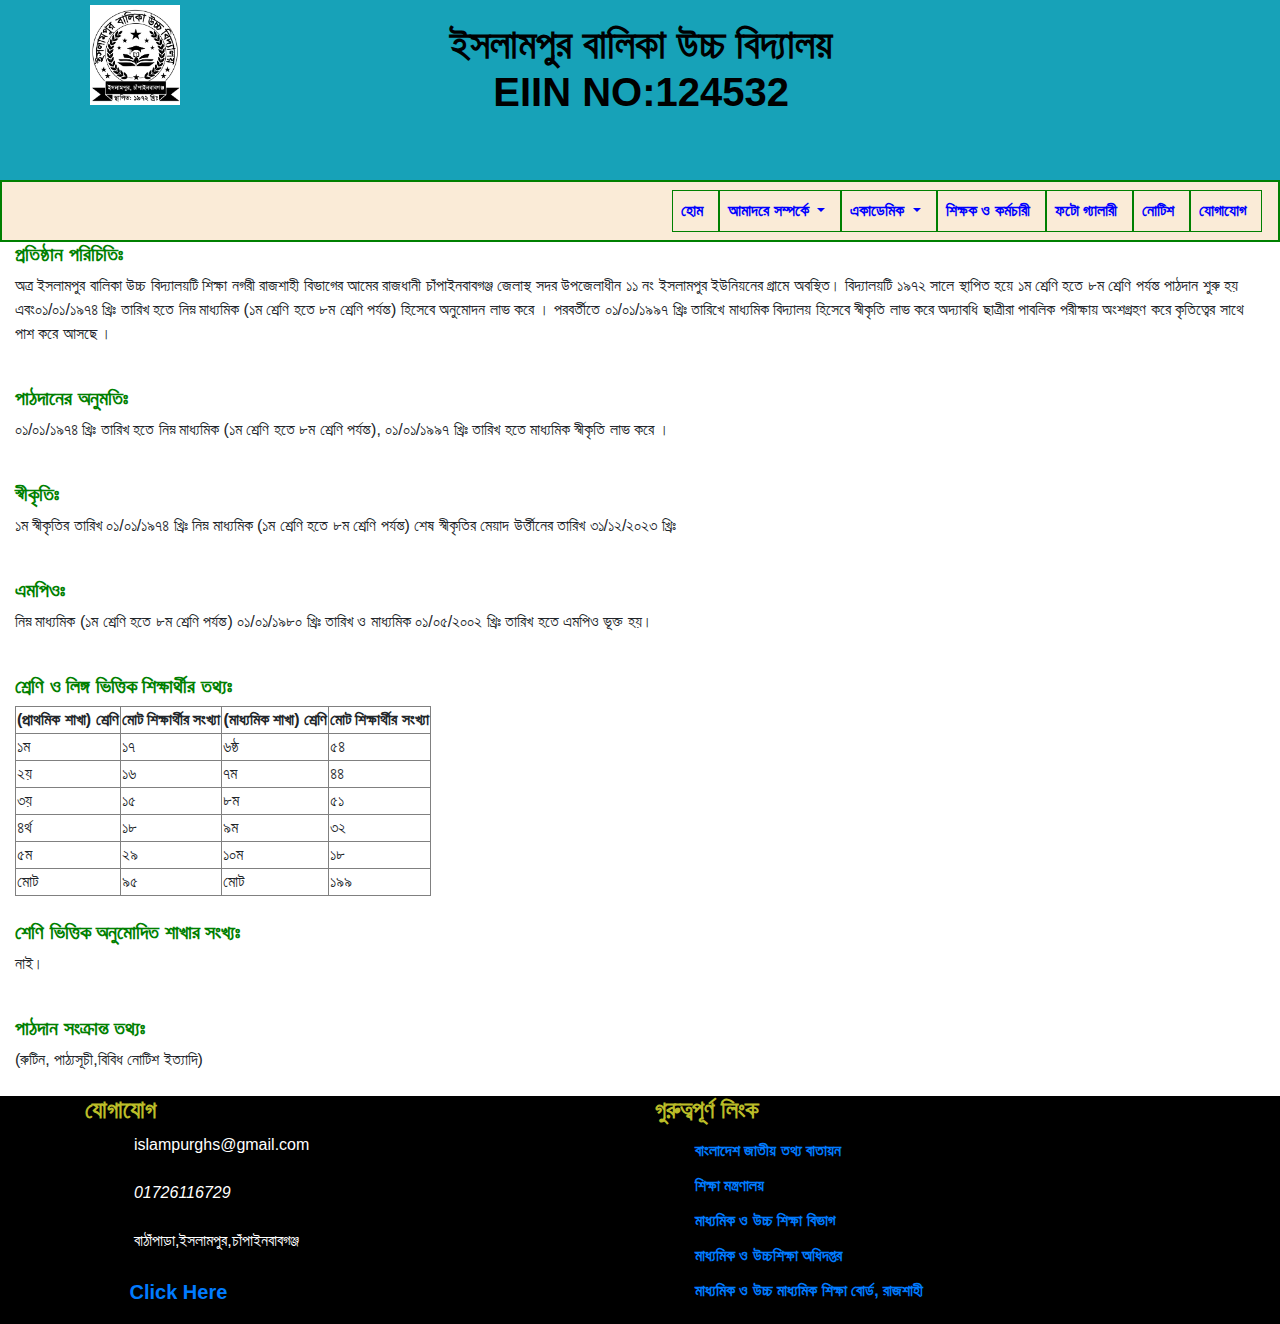
==== aboutSchool.html @ 0453df39 "first commit" ====
<!DOCTYPE html>
<html lang="en">
<head>
    <meta charset="UTF-8">
    <meta name="viewport" content="width=device-width, initial-scale=1.0">
    <title>IGS</title>
    <!--external css file-->
    <link rel="stylesheet" href="assets/css/bootstrap.min.css" type="text/css">
    <link rel="stylesheet" href="assets/css/style.css" type="text/css">

    <!--font awesome cdn link-->
    <link rel="stylesheet" href="https://cdnjs.cloudflare.com/ajax/libs/font-awesome/6.4.2/css/all.min.css" integrity="sha512-z3gLpd7yknf1YoNbCzqRKc4qyor8gaKU1qmn+CShxbuBusANI9QpRohGBreCFkKxLhei6S9CQXFEbbKuqLg0DA==" crossorigin="anonymous" referrerpolicy="no-referrer" />

    <script src="assets/js/code.jquery.com_jquery-3.7.1.min.js"></script>

    
</head>
<body>
  <div class="container-fluid bg-info  header">
    <div class="container ">
      <div class="row ">
        <div class="col-sm-4  col-logo">
          <img class="img-fluid logo" src="assets/images/Logo.jpg" alt="logo image">

        </div>

        <div class="col-sm-8 logo-head-col">
          <h1 class="logo-head ">ইসলামপুর বালিকা উচ্চ বিদ্যালয়<br>EIIN NO:124532</h1>
        </div>

      </div>

    </div>
  </div>

    <!--Navbar-->

    <nav id="navbar" class="navbar navbar-expand-lg navbar-light bg-theme">
        <button class="navbar-toggler" type="button" data-toggle="collapse" data-target="#navbarText" aria-controls="navbarText" aria-expanded="false" aria-label="Toggle navigation">
         <!--<span class="navbar-toggler-icon"></span>--> 
         <i class="fa-solid fa-bars text-dark"></i>
        </button>
        <div class="collapse navbar-collapse" id="navbarText">
          <ul class="navbar-nav ml-auto">
            <li class="nav-item ">
              <a class="nav-link" href="index.html">হোম <span class="sr-only">(current)</span></a>
            </li>
            <li class="nav-item dropdown">
                <a class="nav-link dropdown-toggle" href="#" id="navbarDropdownMenuLink" data-toggle="dropdown" aria-haspopup="true" aria-expanded="false">
                    আমাদরে ‍সম্পর্কে
                </a>
                <div class="dropdown-menu" aria-labelledby="navbarDropdownMenuLink">
                  <a class="dropdown-item" href="aboutSchool.html">প্রতিষ্ঠান সম্পর্কে</a>
                  <a class="dropdown-item" href="speechOfHead.html">প্রতিষ্ঠান প্রধানের বাণী</a>
                </div>
              </li>


            <li class="nav-item dropdown">
                <a class="nav-link dropdown-toggle" href="#" id="navbarDropdownMenuLink" data-toggle="dropdown" aria-haspopup="true" aria-expanded="false">
                    একাডেমিক
                </a>
                <div class="dropdown-menu" aria-labelledby="navbarDropdownMenuLink">
                  <a class="dropdown-item" href="syllabus.html">সিলেবাস</a>
                  <a class="dropdown-item" href="classRoutine.html">ক্লাস রুটিন</a>
                  <a class="dropdown-item" href="examRoutine.html">পরীক্ষা রুটিন</a>
                  <a class="dropdown-item" href="result.html">রেজাল্ট</a>
                  <a class="dropdown-item" href="academicCalendar.html">একাডেমিক ক্যালেন্ডার</a>
                </div>
              </li>
              <li class="nav-item">
                <a class="nav-link" href="teacher.html">শিক্ষক ও কর্মচারী</a>
              </li>
              <li class="nav-item">
                <a class="nav-link" href="photoGallery.html">ফটো গ্যালারী</a>
              </li>
              <li class="nav-item">
                <a class="nav-link" href="notice.html">নোটিশ </a>
              </li>
              <li class="nav-item">
                <a class="nav-link" href="contact.html">যোগাযোগ </a>
              </li>
            
          </ul>
        
        </div>
      </nav>

      <div class="container-fluid width-100 introduction">
        <h5 class="org-intro-heading">প্রতিষ্ঠান পরিচিতিঃ  </h5>
        <p class="org-intro-para">অত্র ইসলামপুর বালিকা উচ্চ বিদ্যালয়টি শিক্ষা নগরী রাজশাহী বিভাগের আমের রাজধানী চাঁপাইনবাবগঞ্জ জেলাস্থ সদর উপজেলাধীন ১১ নং ইসলামপুর ইউনিয়নের   গ্রামে অবস্থিত। বিদ্যালয়টি ১৯৭২ সালে স্থাপিত হয়ে ১ম শ্রেণি হতে ৮ম শ্রেণি পর্যন্ত পাঠদান শুরু হয়  এবং০১/০১/১৯৭৪ খ্রিঃ তারিখ হতে  নিম্ন মাধ্যমিক  (১ম শ্রেণি হতে ৮ম শ্রেণি পর্যন্ত) হিসেবে  অনুমোদন লাভ করে । পরবর্তীতে ০১/০১/১৯৯৭ খ্রিঃ তারিখে মাধ্যমিক বিদ্যালয় হিসেবে স্বীকৃতি লাভ করে অদ্যাবধি ছাত্রীরা পাবলিক পরীক্ষায় অংশগ্রহণ করে কৃতিত্বের সাথে পাশ করে আসছে ।  </p>
        <br>

        <h5 class="org-intro-heading">পাঠদানের অনুমতিঃ </h5>
        <p class="org-intro-para">০১/০১/১৯৭৪ খ্রিঃ তারিখ হতে নিম্ন মাধ্যমিক (১ম শ্রেণি হতে ৮ম শ্রেণি পর্যন্ত), ০১/০১/১৯৯৭ খ্রিঃ তারিখ হতে মাধ্যমিক স্বীকৃতি লাভ করে ।</p>
        <br>

        <h5 class="org-intro-heading">স্বীকৃতিঃ </h5>
        <p class="org-intro-para">১ম স্বীকৃতির তারিখ ০১/০১/১৯৭৪ খ্রিঃ নিম্ন মাধ্যমিক  (১ম শ্রেণি হতে ৮ম শ্রেণি পর্যন্ত) শেষ স্বীকৃতির মেয়াদ উর্ত্তীনের তারিখ ৩১/১২/২০২৩ খ্রিঃ</p>
        <br>
        <h5 class="org-intro-heading">এমপিওঃ </h5>
        <p class="org-intro-para">নিম্ন মাধ্যমিক (১ম শ্রেণি হতে ৮ম শ্রেণি পর্যন্ত) ০১/০১/১৯৮০ খ্রিঃ তারিখ ও মাধ্যমিক ০১/০৫/২০০২ খ্রিঃ তারিখ হতে এমপিও ভূক্ত হয়।</p>
        <br>

        <h5 class="org-intro-heading"> শ্রেণি ও লিঙ্গ ভিত্তিক শিক্ষার্থীর তথ্যঃ </h5>
        <table border="1px">
            <tr>
                <th>(প্রাথমিক শাখা) শ্রেণি</th>
                <th>মোট শিক্ষার্থীর সংখ্যা</th>
                <th>(মাধ্যমিক শাখা) শ্রেণি</th>
                <th>মোট শিক্ষার্থীর সংখ্যা</th>
            </tr>
            <tr>
                <td>১ম</td>
                <td>১৭</td>
                <td>৬ষ্ঠ</td>
                <td>৫৪</td>
            </tr>
            <tr>
                <td>২য়</td>
                <td>১৬</td>
                <td>৭ম</td>
                <td>৪৪</td>
            </tr>
            <tr>
                <td>৩য়</td>
                <td>১৫</td>
                <td>৮ম</td>
                <td>৫১</td>
            </tr>
            <tr>
                <td>৪র্থ</td>
                <td>১৮</td>
                <td>৯ম</td>
                <td>৩২</td>
            </tr>
            <tr>
                <td>৫ম</td>
                <td>২৯</td>
                <td>১০ম</td>
                <td>১৮</td>
            </tr>
            <tr>
                <td>মোট</td>
                <td>৯৫</td>
                <td>মোট</td>
                <td>১৯৯</td>
            </tr>
        </table>
        <br>
        <h5 class="org-intro-heading">শেণি ভিত্তিক অনুমোদিত শাখার সংখ্যঃ  </h5>
        <p class="org-intro-para">নাই।</p>
        <br>

        <h5 class="org-intro-heading">পাঠদান সংক্রান্ত তথ্যঃ  </h5>
        <p class="org-intro-para">(রুটিন, পাঠ্যসূচী,বিবিধ নোটিশ ইত্যাদি)</p>
        
      </div>



       <!--Footer-->
 
  
 <div class="container-fluid mt-4 footer">
  <div class="container">
    <div class="row">
      <div class="col-sm-6">
        <h4>যোগাযোগ</h4>
        <ul>
          <li><i class="fa-regular fa-envelope"></i>&nbsp; islampurghs@gmail.com</i></li><br>
          <li><i class="fa-solid fa-phone-volume"> &nbsp; 01726116729</i></li><br>
          <li><i class="fa-solid fa-location-dot"></i>&nbsp; বাঠাঁপাড়া,ইসলামপুর,চাঁপাইনবাবগঞ্জ</li><br>
          <li><i class="fa-brands fa-square-facebook "></i><a href="https://www.facebook.com/islampurghs"> &nbsp;<span>Click Here</span></a></li>

        </ul>

      </div>
      <div class="col-sm-6">
        <h4>গুরুত্বপূর্ণ লিংক</h4>
        <ul class="important-link">
          <li><a href="https://bangladesh.gov.bd/index.php"> বাংলাদেশ জাতীয় তথ্য বাতায়ন</a></li>
          <li><a href="https://moedu.gov.bd/"> শিক্ষা মন্ত্রণালয়</a></li>
          <li><a href="https://www.shed.gov.bd/"> মাধ্যমিক ও উচ্চ শিক্ষা বিভাগ</a></li>
          <li><a href="https://dshe.gov.bd/">মাধ্যমিক ও উচ্চশিক্ষা অধিদপ্তর</a> </li>
          <li><a href="https://rajshahieducationboard.gov.bd/">মাধ্যমিক ও উচ্চ মাধ্যমিক শিক্ষা বোর্ড, রাজশাহী</a></li>
        </ul>
      </div>
      
    </div>

  </div>

</div>


      




       <!--js file-->

    <script src="assets/js/bootstrap.min.js"></script>

    <script>
      window.onscroll = function(){myFunction()};
      var navbar = document.getElementById("navbar");
      var sticky = navbar.offsetTop;


      function myFunction(){
        if(window.pageYOffset>= sticky){
          navbar.classList.add("sticky");
        }
        else{
          navbar.classList.remove("sticky");
        }
      }

    </script>



</body>
---- assets/css/style.css ----
.col-logo{
    width: 20%;
}

.logo{
    width: 90px;
    margin: 5px;
}

.logo-head{
    text-align: center;
    margin-top: 20px;
    position: absolute;
    font-weight: bold;
    left: 0px;
    color: black;
    
}



/*
@media only screen and (max-width:768px){
    .ico-icon .fab{
        width: 25px;
        height: 25px;
        font-size: 14px;
        margin-top: 10px; 
        
    }
    .logo-head{
        font-size: 1.50rem;
        margin: 0;
        padding: 0;
        
    }
    .logo-head-col{
        padding: 0px;
        margin: 0px;
    }
    .col-logo{
        padding: 0px;
        margin: 0px;
    }
    .container-fluid {
    width: 100%;
    padding-right: 15px;
    padding-left: 15px;
    margin-right: auto;
    margin-left: auto;
    height: 175px;
}
}*/
@media(width<600px){
    .header{height: 160px;width: auto;}
     .header .logo-head{font-size: larger;}

}
@media(width>=600px){
    .header{height: 180px;width: 100%;}
    .carousel img{
        height: 400px;
    
    }
 }


/*navbar*/
.bg-theme{
    background-color: antiquewhite;
    border: 2px solid green;
}
.navbar-light .navbar-nav .nav-link{
    color: blue;
    font-weight: bold;
    padding-right:15px ;
    border: 1px solid green;
}
.navbar-light .navbar-nav .nav-link:hover{
    background-color: red;
    color: white;
}
button .fa-solid{
    color: black;
    font-size: 30px;
}
.dropdown:hover .dropdown-menu{
    display: block;
}
/*welcome part*/
.welcome-frame{
    border: 2px solid green;
    background-color: rgb(210, 220, 162);
}
.welcome-frame h4{
    padding: 10px;
    text-align: center;
    font-weight: bold;
    background-color: rgb(36, 173, 86);
}
.welcome-frame p{
    padding: 10px;
    
}
.august h4{
    background-color: rgb(36, 173, 86);
    font-weight: bold;
    padding: 10px;
    text-align: center;
}
.outer-right{
    border: 2px solid green;
    background-color: rgb(114, 234, 99);
    width: 100%;
}

/*footer*/
.footer{
    margin: 0px;
    padding: 0px;
    width: 100%;
    background: black;
    position: relative;
    bottom: 0px;
    
}
.footer h4{
    color: rgb(187, 189, 40);
    font-weight: bold;
    
}
.footer li{
    color: white;
    list-style: none;
}
.footer li a span{
    font-weight: bold;
    font-size: 20px;
}
.footer .important-link li a{
    font-weight: bold;
    line-height: 35px;
}


/*sticky*/
.sticky{
    position: fixed;
    top: 0px;
    width: 100%;
    z-index: 9999;;
}
.sticky + .content{
    margin-top: 30px ;
}

/*aboutSchool.html*/
.introduction{
    width: 100%;
}
.introduction h5{
    font-weight: bold;
    color: green;
}

/*speechOfHead.html*/
.photoOfHeadTeacher{
    width: 300px;
    float: right;
}
.photoOfHeadTeacher img{
    width: 100%;
    border: 15px solid
    green;

}
.photoOfHeadTeacher p{
    text-align: center;
    font-size: 20px;
    font-weight: bold;
}
.speechOfHead{
    
    
    margin: 220px;
    display: inline;
    
}
.speechOfHead-frame{
    padding: 15px;
    
   
}
.speechOfHead h4{
    color: green;
    font-weight: bold;
}

/*contact.html*/
.contact{
    border: 2px solid green;
    margin: 10px;
}
.contact li{
    list-style: none;
    font-size: 20px;
    line-height: 45px;
}
.contact h4{
    color: green;
    font-weight: bold;
    margin: 20px;
}
/*bonggobondhuCornar.html*/
.mujibCornar{
    border: 2px solid green;
    margin: 20px;
}
.mujibCornar h1{
    font-weight: bold;
    text-align: center;
    background-color: green;
    padding: 10px;
}
/*teacher*/
.teacher-list{
    border:2px solid green;
    margin: 5px;
}
.teacher-list h2{
    padding: 10px;
    font-weight: bold;
    color: green;
    text-align: center;
    margin-top: 35px;
}
/*classRoutine*/
.class-routine{
    border: 2px solid green;
    margin: 10px;
    padding: 10px;
}
.class-routine h2{
    color: green;
    font-weight: bold;
}
.class-routine h4{
    text-align: center;
    font-weight: bold;
    font-size: 30px;
}
.class-routine p{
    text-align: center;
}
.class-routine th{
    text-align: center;
    background-color: aqua;
}

/*Syllabus*/
.syllabus{
    border: 2px solid green;
    margin: 10px;
   
}
.syllabus h2{
    text-align: center;
    color: green;
    font-weight: bold;
    border-bottom:2px solid green ;
}

/*Photo Gallery*/
.gallery{
    margin: 20px;
}
.gallery h2{
    text-align: center;
    font-weight: bold;
    color: green;
    border-bottom: 5px solid green;
    background-color: yellow;
}
.box{
    display: block;
    float: left;
    width: 20%;
    padding: 10px;
}
.gallery img{
    width: 100%;
    border-radius: 5px;
}
.gallery img:hover{
    transform: scale(1.5);
    transition: .5s ;
}

/*Notice*/
.notice{
    width: auto;
    height: 400px;
    border: 3px solid black;
    margin: 50px 50px;

}
.notice h2{
    background: green;
    padding: 5px;
    text-align: center;
    color: white;

}
.notice .marq{
    height: 300px;
    text-align: center;
    
}
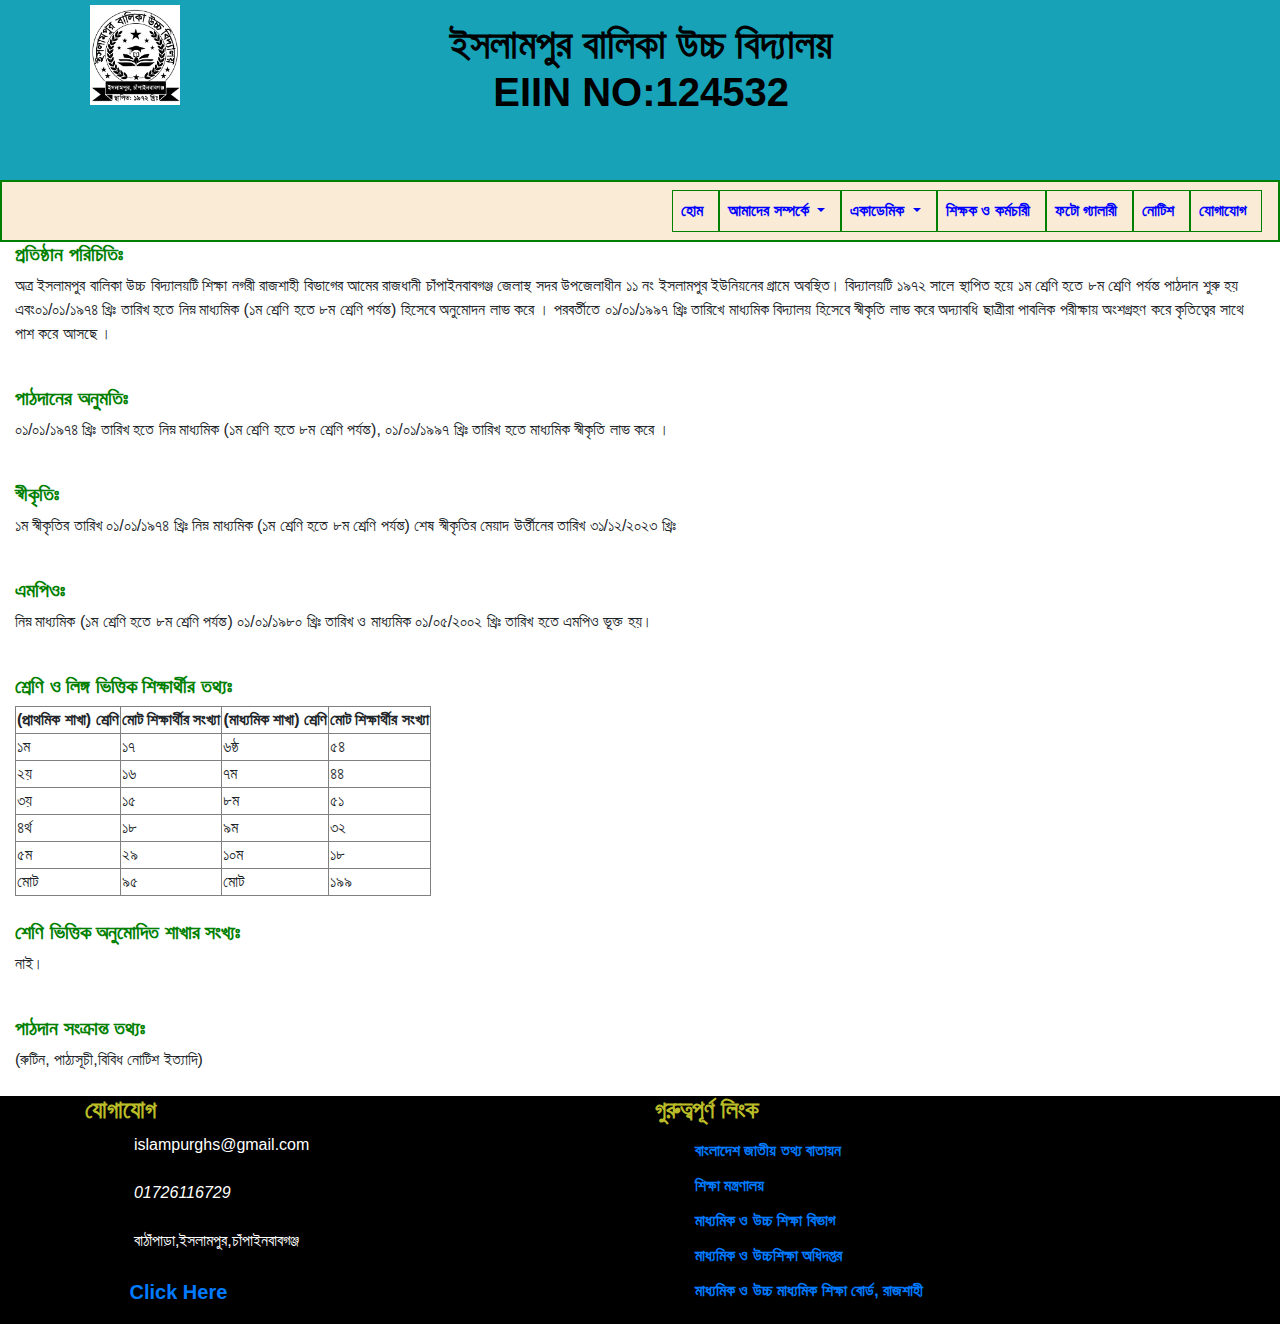
==== commit 95d653b1: "Update aboutSchool.html" ====
--- a/aboutSchool.html
+++ b/aboutSchool.html
@@ -47,7 +47,7 @@
             </li>
             <li class="nav-item dropdown">
                 <a class="nav-link dropdown-toggle" href="#" id="navbarDropdownMenuLink" data-toggle="dropdown" aria-haspopup="true" aria-expanded="false">
-                    আমাদরে ‍সম্পর্কে
+                    আমাদের ‍সম্পর্কে
                 </a>
                 <div class="dropdown-menu" aria-labelledby="navbarDropdownMenuLink">
                   <a class="dropdown-item" href="aboutSchool.html">প্রতিষ্ঠান সম্পর্কে</a>
@@ -222,4 +222,4 @@
 
 
 
-</body>+</body>
